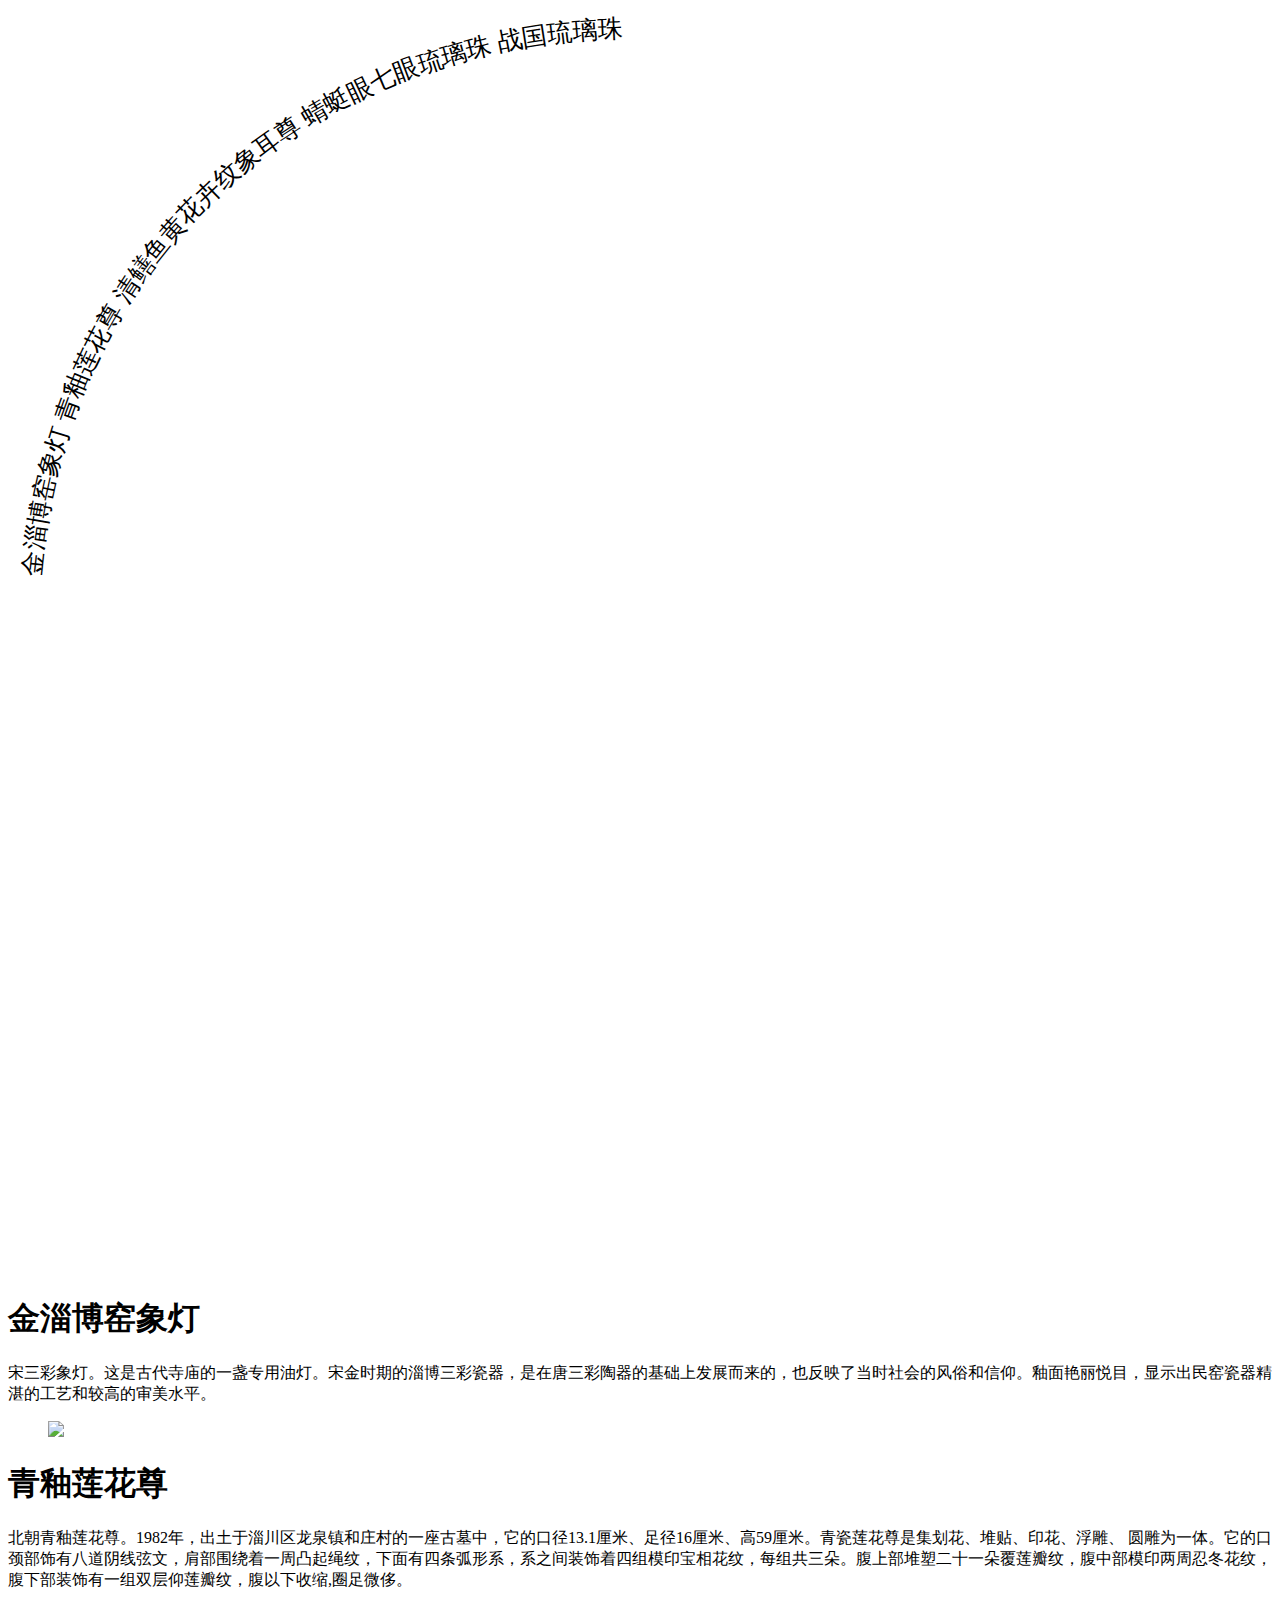
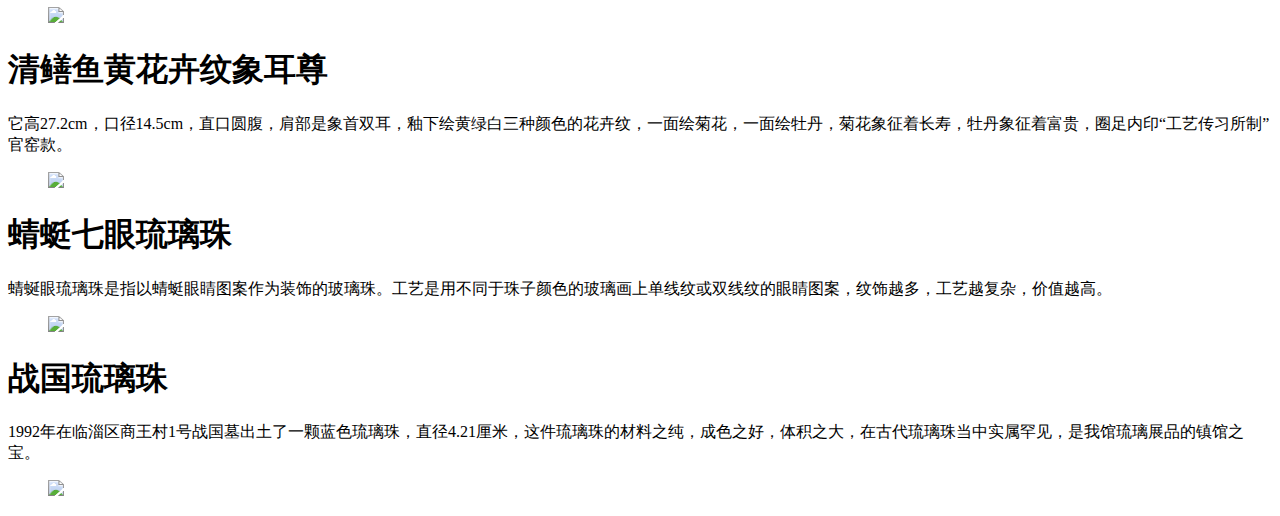
==== 展品.html @ bc21b1d4 "Add files via upload" ====
<!DOCTYPE html>
<html lang="en" >

<head>
<meta charset="UTF-8">
<title></title>


<link rel='stylesheet' href='css/splitting.css'>

<link rel="stylesheet" href="css/style.css">


</head>

<body>
<div id="app" data-current-planet="mercury">

  <nav class="planet-nav">
    <svg viewBox="0 20 400 400" xmlns="http://www.w3.org/2000/svg">
        <path 
            id="navPath" 
            d="M10,200 C30,-28 370,-28 390,200"
            fill="none" />
      <text>
        <textPath href="#navPath" startOffset="0" font-size="8">
          <tspan>金淄博窑象灯</tspan>
          <tspan>青釉莲花尊</tspan>
          <tspan>清鳝鱼黄花卉纹象耳尊</tspan>
          <tspan>蜻蜓眼七眼琉璃珠</tspan>
          <tspan>战国琉璃珠</tspan>
        </textPath>
	   </text>

    </svg>
  </nav>

  <div class="planet" data-planet="mercury" data-active>
    <div class="planet-title">
      <h1>金淄博窑象灯</h1>
      <p>宋三彩象灯。这是古代寺庙的一盏专用油灯。宋金时期的淄博三彩瓷器，是在唐三彩陶器的基础上发展而来的，也反映了当时社会的风俗和信仰。釉面艳丽悦目，显示出民窑瓷器精湛的工艺和较高的审美水平。</p>
    </div>

   

    <figure class="planet-figure">
      <img src="img/金淄博窑象灯.png" />
    </figure>
  </div>

  <div class="planet" data-planet="venus">
    <div class="planet-title">
      <h1>青釉莲花尊</h1>
      <p>北朝青釉莲花尊。1982年，出土于淄川区龙泉镇和庄村的一座古墓中，它的口径13.1厘米、足径16厘米、高59厘米。青瓷莲花尊是集划花、堆贴、印花、浮雕、 圆雕为一体。它的口颈部饰有八道阴线弦文，肩部围绕着一周凸起绳纹，下面有四条弧形系，系之间装饰着四组模印宝相花纹，每组共三朵。腹上部堆塑二十一朵覆莲瓣纹，腹中部模印两周忍冬花纹，腹下部装饰有一组双层仰莲瓣纹，腹以下收缩,圈足微侈。</p>
    </div>
    <figure class="planet-figure">
      <img src="img/青釉莲花尊.png" />
    </figure>
  </div>

  <div class="planet" data-planet="earth">
    <div class="planet-title">
      <h1>清鳝鱼黄花卉纹象耳尊</h1>
      <p>它高27.2cm，口径14.5cm，直口圆腹，肩部是象首双耳，釉下绘黄绿白三种颜色的花卉纹，一面绘菊花，一面绘牡丹，菊花象征着长寿，牡丹象征着富贵，圈足内印“工艺传习所制”官窑款。</p>
    </div>
    <figure class="planet-figure">
      <img src="img/清鳝鱼黄花卉纹象耳尊.png" />
    </figure>
  </div>

  <div class="planet" data-planet="mars">
    <div class="planet-title">
      <h1>蜻蜓七眼琉璃珠</h1>
      <p>蜻蜒眼琉璃珠是指以蜻蜓眼睛图案作为装饰的玻璃珠。工艺是用不同于珠子颜色的玻璃画上单线纹或双线纹的眼睛图案，纹饰越多，工艺越复杂，价值越高。</p>
	  
    </div>
    <figure class="planet-figure">
      <img src="img/蜻蜓.png" />
    </figure>
  </div>

  <div class="planet" data-planet="jupiter">
    <div class="planet-title">
      <h1>战国琉璃珠</h1>
      <p> 1992年在临淄区商王村1号战国墓出土了一颗蓝色琉璃珠，直径4.21厘米，这件琉璃珠的材料之纯，成色之好，体积之大，在古代琉璃珠当中实属罕见，是我馆琉璃展品的镇馆之宝。</p>
    </div>
    <figure class="planet-figure">
      <img src="img/战国琉璃珠.png" />
    </figure>
  </div>

<script src='js/splitting.min.js'></script>
<script src="js/script.js"></script>

</body>
</html>
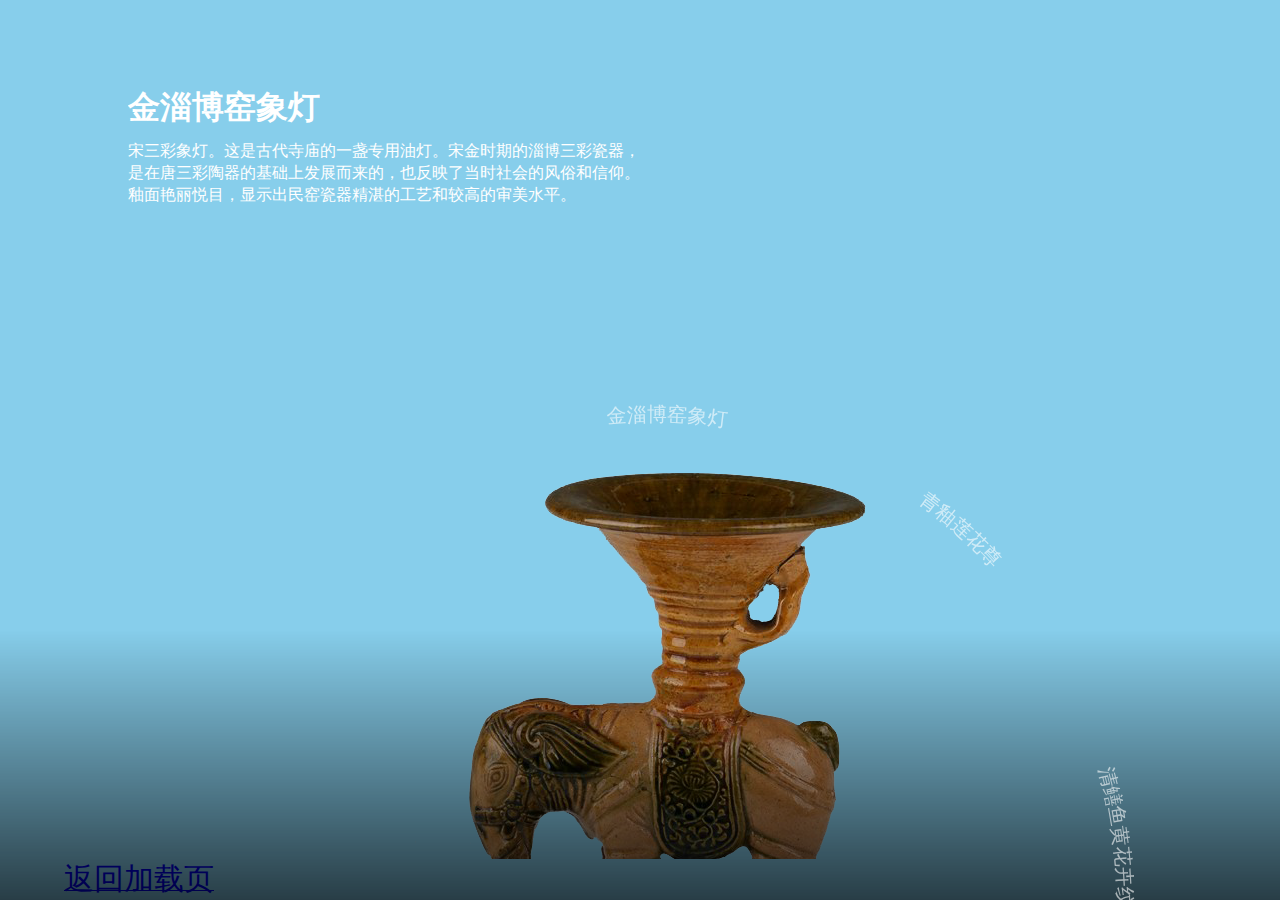
==== commit 9e2076ad: "Add files via upload" ====
--- a/展品.html
+++ b/展品.html
@@ -88,7 +88,8 @@
       <img src="img/战国琉璃珠.png" />
     </figure>
   </div>
-
+<a href="index.html"><span id="fanhui4">返回加载页</span></a>
+</div>
 <script src='js/splitting.min.js'></script>
 <script src="js/script.js"></script>
 
--- a/css/splitting.css
+++ b/css/splitting.css
@@ -0,0 +1,66 @@
+/* Recommended styles for Splitting */
+.splitting .word,
+.splitting .char {
+  display: inline-block;
+}
+
+/* Psuedo-element chars */
+.splitting .char {
+  position: relative;
+}
+
+/**
+ * Populate the psuedo elements with the character to allow for expanded effects
+ * Set to `display: none` by default; just add `display: block` when you want
+ * to use the psuedo elements
+ */
+.splitting .char::before,
+.splitting .char::after {
+  content: attr(data-char);
+  position: absolute;
+  top: 0;
+  left: 0;
+  visibility: hidden;
+  transition: inherit;
+  user-select: none;
+}
+
+/* Expanded CSS Variables */
+
+.splitting {
+  /* The center word index */
+  --word-center: calc((var(--word-total) - 1) / 2);
+
+  /* The center character index */
+  --char-center: calc((var(--char-total) - 1) / 2);
+
+  /* The center character index */
+  --line-center: calc((var(--line-total) - 1) / 2);
+}
+
+.splitting .word {
+  /* Pecent (0-1) of the word's position */
+  --word-percent: calc(var(--word-index) / var(--word-total));
+
+  /* Pecent (0-1) of the line's position */
+  --line-percent: calc(var(--line-index) / var(--line-total));
+}
+
+.splitting .char {
+  /* Percent (0-1) of the char's position */
+  --char-percent: calc(var(--char-index) / var(--char-total));
+
+  /* Offset from center, positive & negative */
+  --char-offset: calc(var(--char-index) - var(--char-center));
+
+  /* Absolute distance from center, only positive */
+  --distance: calc(
+     (var(--char-offset) * var(--char-offset)) / var(--char-center)
+  );
+
+  /* Distance from center where -1 is the far left, 0 is center, 1 is far right */
+  --distance-sine: calc(var(--char-offset) / var(--char-center));
+
+  /* Distance from center where 1 is far left/far right, 0 is center */
+  --distance-percent: calc((var(--distance) / var(--char-center)));
+}
--- a/css/style.css
+++ b/css/style.css
@@ -0,0 +1,222 @@
+@import url("https://fonts.googleapis.com/css?family=DM+Sans:400,700&display=swap");
+:root {
+  --duration: .8s;
+  --ease: cubic-bezier(.7, 0, .3, 1);
+}
+
+
+*, *:before, *:after {
+  box-sizing: border-box;
+  position: relative;
+}
+*{margin:0;padding:0;list-style-type:none;}
+html, body {
+  height: 100%;
+  width: 100%;
+  margin: 0;
+  padding: 0;
+}
+
+body {
+  background: skyblue;
+  color: white;
+  font-family: 'DM Sans', sans-serif;
+}
+
+img {
+  max-width: 100%;
+}
+
+#app {
+  height: 100%;
+  width: 100%;
+  display: grid;
+  grid-template-columns: 1;
+  grid-template-rows: 1fr 1fr;
+}
+
+.planet {
+  grid-column: 1;
+  grid-row: 1 / -1;
+  overflow: hidden;
+  height: 100%;
+  width: 100%;
+  display: grid;
+  grid-template-columns: 10% 40% 40% 10%;
+  grid-template-rows: 10% 1fr 1fr;
+  grid-template-areas: "header header header header" "x title details y" "x planet photos photos";
+}
+.planet > .planet-title {
+  display: block;
+  grid-area: title;
+}
+.planet > .planet-figure {
+  max-width: 900px;
+  grid-column: 1 / -1;
+  grid-row: planet;
+  padding: 0;
+  margin: 0 auto;
+  position: relative;
+}
+.planet > .planet-figure img {
+  margin-bottom: -50%;
+  max-width: 100%;
+}
+.planet > .planet-figure::after {
+  content: '';
+  position: fixed;
+  bottom: 0%;
+  top: 0%;
+  width: 100%;
+  left: 0;
+  background: linear-gradient(to top, rgba(0, 0, 0, 0.7) 0%, transparent 30%);
+  z-index: 2;
+}
+.planet > .planet-details {
+  grid-area: details;
+  display: flex;
+  flex-direction: row;
+  justify-content: space-between;
+}
+
+.detail {
+  font-size: 5vmin;
+  width: 3em;
+  font-weight: 400;
+  display: flex;
+  margin-left: .4em;
+  flex-shrink: 0;
+  align-self: start;
+}
+.detail:after {
+  content: attr(data-postfix);
+}
+.detail:before {
+  display: block;
+  position: absolute;
+  top: 100%;
+  margin-top: 1rem;
+  font-size: .75rem;
+  text-transform: uppercase;
+  opacity: 0.6;
+  letter-spacing: 1px;
+}
+.detail[data-detail="hours"]:before {
+  content: "Hours";
+}
+.detail[data-detail="gravity"]:before {
+  content: "gravity";
+}
+.detail[data-detail="tilt"]:before {
+  content: "tilt";
+}
+
+h1, h2 {
+  margin: 0;
+}
+
+/* ---------------------------------- */
+.planet {
+  visibility: hidden;
+  transition: visibility 0.01s linear var(--duration);
+}
+.planet[data-active] {
+  visibility: visible;
+  opacity: 1;
+  transition-delay: 0s;
+}
+.planet .planet-title .word {
+  overflow: hidden;
+}
+.planet .planet-title .char {
+  -webkit-transform: translateY(100%);
+          transform: translateY(100%);
+  transition: -webkit-transform var(--duration) var(--ease);
+  transition: transform var(--duration) var(--ease);
+  transition: transform var(--duration) var(--ease), -webkit-transform var(--duration) var(--ease);
+  transition-delay: calc( var(--char-index) * .1s );
+}
+.planet[data-active] .planet-title .char {
+  -webkit-transform: translateY(0%);
+          transform: translateY(0%);
+  transition-delay: calc( (var(--duration)/2) +  (var(--char-index) * .1s) );
+}
+.planet .planet-details {
+  visibility: hidden;
+}
+.planet[data-active] .planet-details {
+  visibility: visible;
+}
+.planet .planet-figure {
+  opacity: 0;
+  transition: opacity var(--duration) var(--ease);
+}
+.planet[data-active] .planet-figure {
+  opacity: 1;
+}
+
+/* ---------------------------------- */
+#app {
+  overflow: hidden;
+}
+
+.planet-nav {
+  grid-column: 1;
+  grid-row: 2;
+  pointer-events: none;
+  z-index: 10;
+  display: flex;
+  position: absolute;
+  left: 0;
+  right: 0;
+  margin: auto;
+  bottom: 0;
+  max-width: 1000px;
+}
+.planet-nav svg {
+  display: block;
+  width: auto;
+  height: auto;
+  min-width: 100%;
+  max-width: none;
+  min-height: 100vh;
+  margin-bottom: -50%;
+}
+@media (max-width: 600px) {
+  .planet-nav svg {
+    margin-bottom: -55%;
+  }
+}
+.planet-nav tspan {
+  cursor: pointer;
+  fill: #FFF;
+  pointer-events: auto;
+  opacity: 0;
+  transition: opacity var(--duration) linear;
+}
+.planet-nav tspan[x] {
+  opacity: 0.6;
+}
+.planet-nav tspan:hover, .planet-nav tspan:focus {
+  opacity: 1;
+}
+.planet-nav svg {
+  -webkit-transform-origin: center center;
+          transform-origin: center center;
+  --length: 7;
+  --range: 160deg;
+  -webkit-transform: rotate(calc(  (var(--active,0) / var(--length)) * (-1 * var(--range)) + (var(--range) / 2) ));
+          transform: rotate(calc(  (var(--active,0) / var(--length)) * (-1 * var(--range)) + (var(--range) / 2) ));
+  transition: -webkit-transform var(--duration) var(--ease);
+  transition: transform var(--duration) var(--ease);
+  transition: transform var(--duration) var(--ease), -webkit-transform var(--duration) var(--ease);
+}
+.planet-nav tspan {
+  cursor: pointer;
+}
+#fanhui4{
+
+	font-size: 30px;
+	
+	left: 5%;
+}